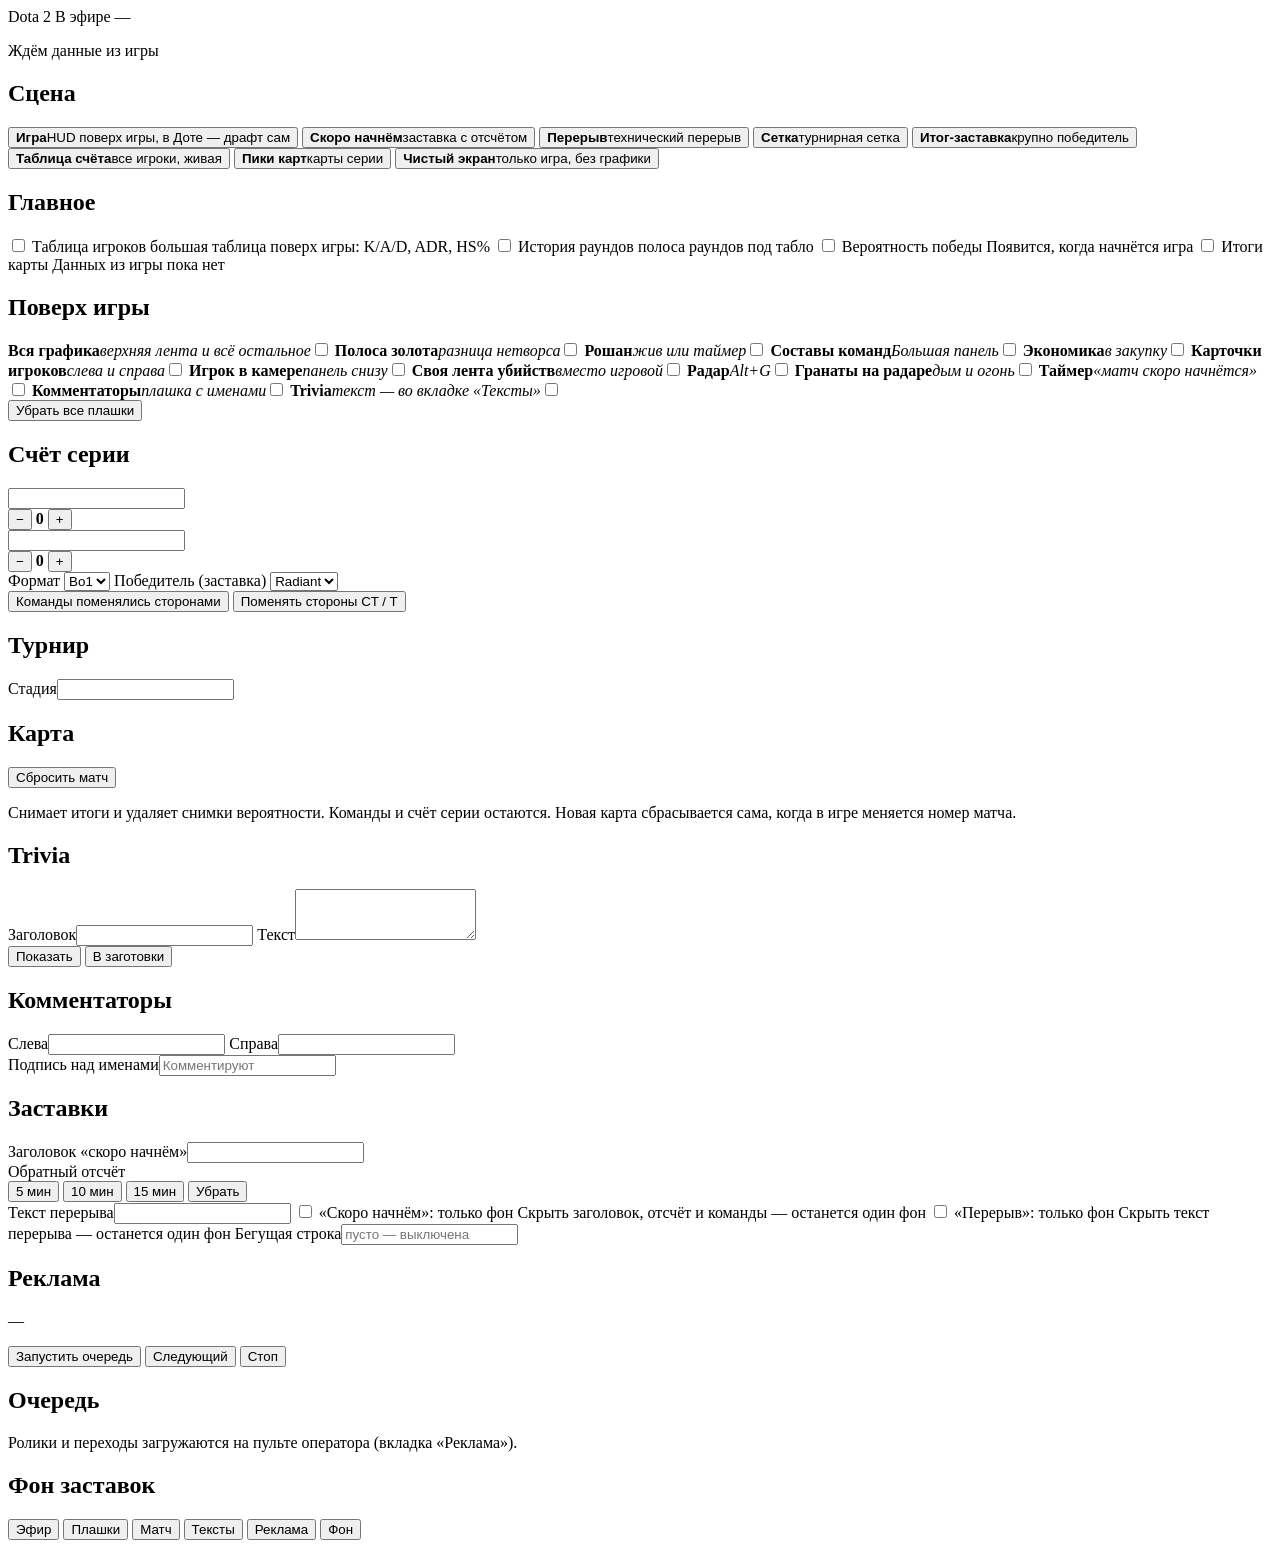
==== public/caster.html @ cb8a0275 "CS2: radar with all 5v5 maps (Alt+G) - Radar in the top-left corner of the CS2 HUD: players with cam" ====
<!DOCTYPE html>
<html lang="ru">
<head>
<meta charset="utf-8">
<meta name="viewport" content="width=device-width, initial-scale=1, viewport-fit=cover">
<meta name="theme-color" content="#0B0818">
<meta name="apple-mobile-web-app-capable" content="yes">
<meta name="mobile-web-app-capable" content="yes">
<meta name="apple-mobile-web-app-title" content="Пульт">
<link rel="manifest" href="/manifest.webmanifest">
<link rel="icon" href="/icon.svg" type="image/svg+xml">
<title>Пульт трансляции</title>
<script src="/js/game-scope.js?v=20261102" data-game="dota"></script>
<link rel="stylesheet" href="/css/caster.css?v=20261102">
<link rel="stylesheet" href="/css/backgrounds.css?v=20261102">
</head>
<body>

<!-- Шапка: что сейчас в эфире. Видна на всех вкладках. -->
<header class="top">
  <div class="top__main">
    <div class="onair">
      <span class="gamebadge" id="gameBadge">Dota 2</span>
      <span class="onair__label">В эфире</span>
      <span class="onair__scene" id="onairScene">—</span>
    </div>
    <p class="match" id="matchLine">Ждём данные из игры</p>
  </div>
  <div class="status" aria-live="polite">
    <span class="dot" id="dotWs" title="связь с сервером"></span>
    <span class="dot" id="dotGsi" title="данные из игры"></span>
  </div>
</header>

<div class="offline" id="offline" hidden>Нет связи с сервером. Переподключаюсь…</div>
<div class="offline offline--warn" id="sourceWarning" hidden></div>
<div class="offline offline--pause" id="pauseHint" hidden>
  <span><b>Пауза в игре</b> — можно запустить рекламу</span>
  <button type="button" data-act="ads-play">Запустить</button>
</div>
<div class="offline offline--ads" id="adsLive" hidden>
  <span id="adsLiveText">Идёт реклама</span>
  <button type="button" data-act="ads-stop">Стоп</button>
</div>

<main>

  <!-- ============================ ЭФИР ============================ -->
  <section class="panel" id="tab-air" data-tab="air">
    <h2>Сцена</h2>
    <div class="scenes">
      <button type="button" class="scene" data-scene="auto"><b>Игра</b><span>HUD поверх игры, в Доте — драфт сам</span></button>
      <button type="button" class="scene" data-scene="starting"><b>Скоро начнём</b><span>заставка с отсчётом</span></button>
      <button type="button" class="scene" data-scene="break"><b>Перерыв</b><span>технический перерыв</span></button>
      <button type="button" class="scene" data-scene="bracket"><b>Сетка</b><span>турнирная сетка</span></button>
      <button type="button" class="scene" data-scene="results"><b>Итог-заставка</b><span>крупно победитель</span></button>
      <button type="button" class="scene" data-scene="scoreboard"><b>Таблица счёта</b><span>все игроки, живая</span></button>
      <button type="button" class="scene" data-scene="veto" data-only="cs2"><b>Пики карт</b><span>карты серии</span></button>
      <button type="button" class="scene scene--wide" data-scene="blank"><b>Чистый экран</b><span>только игра, без графики</span></button>
    </div>

    <h2>Главное</h2>
    <label class="tile" data-only="cs2">
      <input type="checkbox" data-hud="cs2.panels.stats" data-toggle="toggle-stats">
      <span class="tile__switch" aria-hidden="true"></span>
      <span class="tile__body">
        <span class="tile__title">Таблица игроков</span>
        <span class="tile__desc">большая таблица поверх игры: K/A/D, ADR, HS%</span>
      </span>
    </label>
    <label class="tile" data-only="cs2">
      <input type="checkbox" data-hud="cs2.panels.rounds" data-toggle="toggle-rounds">
      <span class="tile__switch" aria-hidden="true"></span>
      <span class="tile__body">
        <span class="tile__title">История раундов</span>
        <span class="tile__desc">полоса раундов под табло</span>
      </span>
    </label>
    <label class="tile" data-only="dota">
      <input type="checkbox" data-path="probability.show">
      <span class="tile__switch" aria-hidden="true"></span>
      <span class="tile__body">
        <span class="tile__title">Вероятность победы</span>
        <span class="tile__desc" id="probPreview">Появится, когда начнётся игра</span>
        <span class="tile__desc tile__desc--strong" id="probCmp" hidden></span>
      </span>
    </label>

    <label class="tile" data-only="dota">
      <input type="checkbox" data-path="mapResults.show">
      <span class="tile__switch" aria-hidden="true"></span>
      <span class="tile__body">
        <span class="tile__title">Итоги карты</span>
        <span class="tile__desc" id="resPreview">Данных из игры пока нет</span>
        <span class="tile__desc tile__desc--muted" id="odStatus"></span>
      </span>
    </label>
  </section>

  <!-- ============================ ПЛАШКИ ============================ -->
  <section class="panel" id="tab-overlays" data-tab="overlays">
    <h2>Поверх игры</h2>
    <div class="switches">
      <label class="sw"><span><b>Вся графика</b><i>верхняя лента и всё остальное</i></span><input type="checkbox" data-path="showHud"><em aria-hidden="true"></em></label>
      <label class="sw" data-only="dota"><span><b>Полоса золота</b><i>разница нетворса</i></span><input type="checkbox" data-path="panels.networth"><em aria-hidden="true"></em></label>
      <label class="sw" data-only="dota"><span><b>Рошан</b><i>жив или таймер</i></span><input type="checkbox" data-path="panels.objectives"><em aria-hidden="true"></em></label>
      <label class="sw" data-only="dota"><span><b>Составы команд</b><i>Большая панель</i></span><input type="checkbox" data-path="panels.rosters"><em aria-hidden="true"></em></label>
      <label class="sw" data-only="cs2"><span><b>Экономика</b><i>в закупку</i></span><input type="checkbox" data-hud="cs2.panels.economy" data-toggle="toggle-economy"><em aria-hidden="true"></em></label>
      <label class="sw" data-only="cs2"><span><b>Карточки игроков</b><i>слева и справа</i></span><input type="checkbox" data-hud="cs2.panels.players" data-toggle="toggle-players"><em aria-hidden="true"></em></label>
      <label class="sw" data-only="cs2"><span><b>Игрок в камере</b><i>панель снизу</i></span><input type="checkbox" data-hud="cs2.panels.observed" data-toggle="toggle-observed"><em aria-hidden="true"></em></label>
      <label class="sw" data-only="cs2"><span><b>Своя лента убийств</b><i>вместо игровой</i></span><input type="checkbox" data-hud="cs2.panels.killfeed" data-toggle="toggle-killfeed"><em aria-hidden="true"></em></label>
      <label class="sw" data-only="cs2"><span><b>Радар</b><i>Alt+G</i></span><input type="checkbox" data-hud="cs2.panels.radar" data-toggle="toggle-radar"><em aria-hidden="true"></em></label>
      <label class="sw" data-only="cs2"><span><b>Гранаты на радаре</b><i>дым и огонь</i></span><input type="checkbox" data-hud="cs2.panels.radarNades" data-toggle="toggle-radarNades"><em aria-hidden="true"></em></label>
      <label class="sw"><span><b>Таймер</b><i>«матч скоро начнётся»</i></span><input type="checkbox" data-hud="countdown.show" data-toggle="toggle-countdown"><em aria-hidden="true"></em></label>
      <label class="sw"><span><b>Комментаторы</b><i>плашка с именами</i></span><input type="checkbox" data-path="casters.show"><em aria-hidden="true"></em></label>
      <label class="sw"><span><b>Trivia</b><i id="triviaHint">текст — во вкладке «Тексты»</i></span><input type="checkbox" data-path="trivia.show"><em aria-hidden="true"></em></label>
    </div>
    <button type="button" class="ghost" id="hideAll">Убрать все плашки</button>
  </section>

  <!-- ============================ МАТЧ ============================ -->
  <section class="panel" id="tab-match" data-tab="match">
    <h2>Счёт серии</h2>
    <div class="series">
      <div class="team team--rad">
        <input class="team__name" data-path="radiant.name" aria-label="Название Radiant" autocomplete="off">
        <div class="team__score">
          <button type="button" data-inc="series.radiantWins" data-by="-1" aria-label="Минус победа Radiant">−</button>
          <b id="radWins">0</b>
          <button type="button" data-inc="series.radiantWins" data-by="1" aria-label="Плюс победа Radiant">+</button>
        </div>
      </div>
      <div class="team team--dire">
        <input class="team__name" data-path="dire.name" aria-label="Название Dire" autocomplete="off">
        <div class="team__score">
          <button type="button" data-inc="series.direWins" data-by="-1" aria-label="Минус победа Dire">−</button>
          <b id="direWins">0</b>
          <button type="button" data-inc="series.direWins" data-by="1" aria-label="Плюс победа Dire">+</button>
        </div>
      </div>
    </div>

    <div class="row">
      <label class="field">
        <span>Формат</span>
        <select data-path="series.format">
          <option value="bo1">Bo1</option>
          <option value="bo2">Bo2</option>
          <option value="bo3">Bo3</option>
          <option value="bo5">Bo5</option>
        </select>
      </label>
      <label class="field">
        <span>Победитель (заставка)</span>
        <select data-path="results.winner">
          <option value="radiant">Radiant</option>
          <option value="dire">Dire</option>
        </select>
      </label>
    </div>
    <button type="button" class="ghost" id="swapTeams" data-only="dota">Команды поменялись сторонами</button>
    <button type="button" class="ghost" data-act="sides-swap" data-only="cs2">Поменять стороны CT / T</button>

    <h2>Турнир</h2>
    <label class="field"><span>Стадия</span><input data-path="stage" autocomplete="off"></label>

    <h2 data-only="dota">Карта</h2>
    <div class="danger" data-only="dota">
      <button type="button" id="resetMatch">Сбросить матч</button>
      <p>Снимает итоги и удаляет снимки вероятности. Команды и счёт серии остаются.
         Новая карта сбрасывается сама, когда в игре меняется номер матча.</p>
    </div>
  </section>

  <!-- ============================ ТЕКСТЫ ============================ -->
  <section class="panel" id="tab-texts" data-tab="texts">
    <h2>Trivia</h2>
    <label class="field"><span>Заголовок</span><input data-path="trivia.title" autocomplete="off"></label>
    <label class="field"><span>Текст</span><textarea data-path="trivia.text" rows="3"></textarea></label>
    <div class="row">
      <button type="button" id="triviaToggle">Показать</button>
      <button type="button" class="ghost" id="triviaSave">В заготовки</button>
    </div>
    <ul class="library" id="triviaLibrary"></ul>

    <h2>Комментаторы</h2>
    <div class="row">
      <label class="field"><span>Слева</span><input data-path="casters.left" autocomplete="off"></label>
      <label class="field"><span>Справа</span><input data-path="casters.right" autocomplete="off"></label>
    </div>
    <label class="field"><span>Подпись над именами</span><input data-path="casters.topic" placeholder="Комментируют" autocomplete="off"></label>

    <h2>Заставки</h2>
    <label class="field"><span>Заголовок «скоро начнём»</span><input data-path="starting.title" autocomplete="off"></label>
    <div class="field">
      <span>Обратный отсчёт</span>
      <div class="chips">
        <button type="button" data-countdown="5">5 мин</button>
        <button type="button" data-countdown="10">10 мин</button>
        <button type="button" data-countdown="15">15 мин</button>
        <button type="button" class="ghost" data-countdown="0">Убрать</button>
      </div>
      <span class="hint" id="countdownInfo"></span>
    </div>
    <label class="field"><span>Текст перерыва</span><input data-path="breakText" autocomplete="off"></label>

    <label class="tile">
      <input type="checkbox" data-path="bgOnly.starting">
      <span class="tile__switch" aria-hidden="true"></span>
      <span class="tile__body">
        <span class="tile__title">«Скоро начнём»: только фон</span>
        <span class="tile__desc">Скрыть заголовок, отсчёт и команды — останется один фон</span>
      </span>
    </label>
    <label class="tile">
      <input type="checkbox" data-path="bgOnly.break">
      <span class="tile__switch" aria-hidden="true"></span>
      <span class="tile__body">
        <span class="tile__title">«Перерыв»: только фон</span>
        <span class="tile__desc">Скрыть текст перерыва — останется один фон</span>
      </span>
    </label>
    <label class="field"><span>Бегущая строка</span><input data-path="ticker" placeholder="пусто — выключена" autocomplete="off"></label>
  </section>

  <!-- ============================ РЕКЛАМА ============================ -->
  <section class="panel" id="tab-ads" data-tab="ads">
    <h2>Реклама</h2>
    <p class="hint" id="adsStatus">—</p>
    <div class="row">
      <button type="button" data-act="ads-play">Запустить очередь</button>
      <button type="button" class="ghost" data-act="ads-skip">Следующий</button>
      <button type="button" class="ghost" data-act="ads-stop">Стоп</button>
    </div>
    <h2>Очередь</h2>
    <ul class="library" id="adsQueue"></ul>
    <p class="hint">Ролики и переходы загружаются на пульте оператора (вкладка «Реклама»).</p>
  </section>

  <!-- ============================ ФОН ============================ -->
  <section class="panel" id="tab-bg" data-tab="bg">
    <h2>Фон заставок</h2>
    <div id="bgPanel"></div>
  </section>

</main>

<!-- Нижние вкладки: на телефоне так удобнее большим пальцем -->
<nav class="tabs" aria-label="Разделы пульта">
  <button type="button" data-goto="air" class="is-active">Эфир</button>
  <button type="button" data-goto="overlays">Плашки</button>
  <button type="button" data-goto="match">Матч</button>
  <button type="button" data-goto="texts">Тексты</button>
  <button type="button" data-goto="ads">Реклама</button>
  <button type="button" data-goto="bg">Фон</button>
</nav>

<div class="toast" id="toast" role="status" aria-live="polite"></div>

<script src="/js/heroes.js?v=20261102"></script>
<script src="/js/dota.js?v=20261102"></script>
<script src="/js/hotkeys.js?v=20261102"></script>
<script src="/js/backgrounds.js?v=20261102"></script>
<script src="/js/caster.js?v=20261102"></script>
</body>
</html>
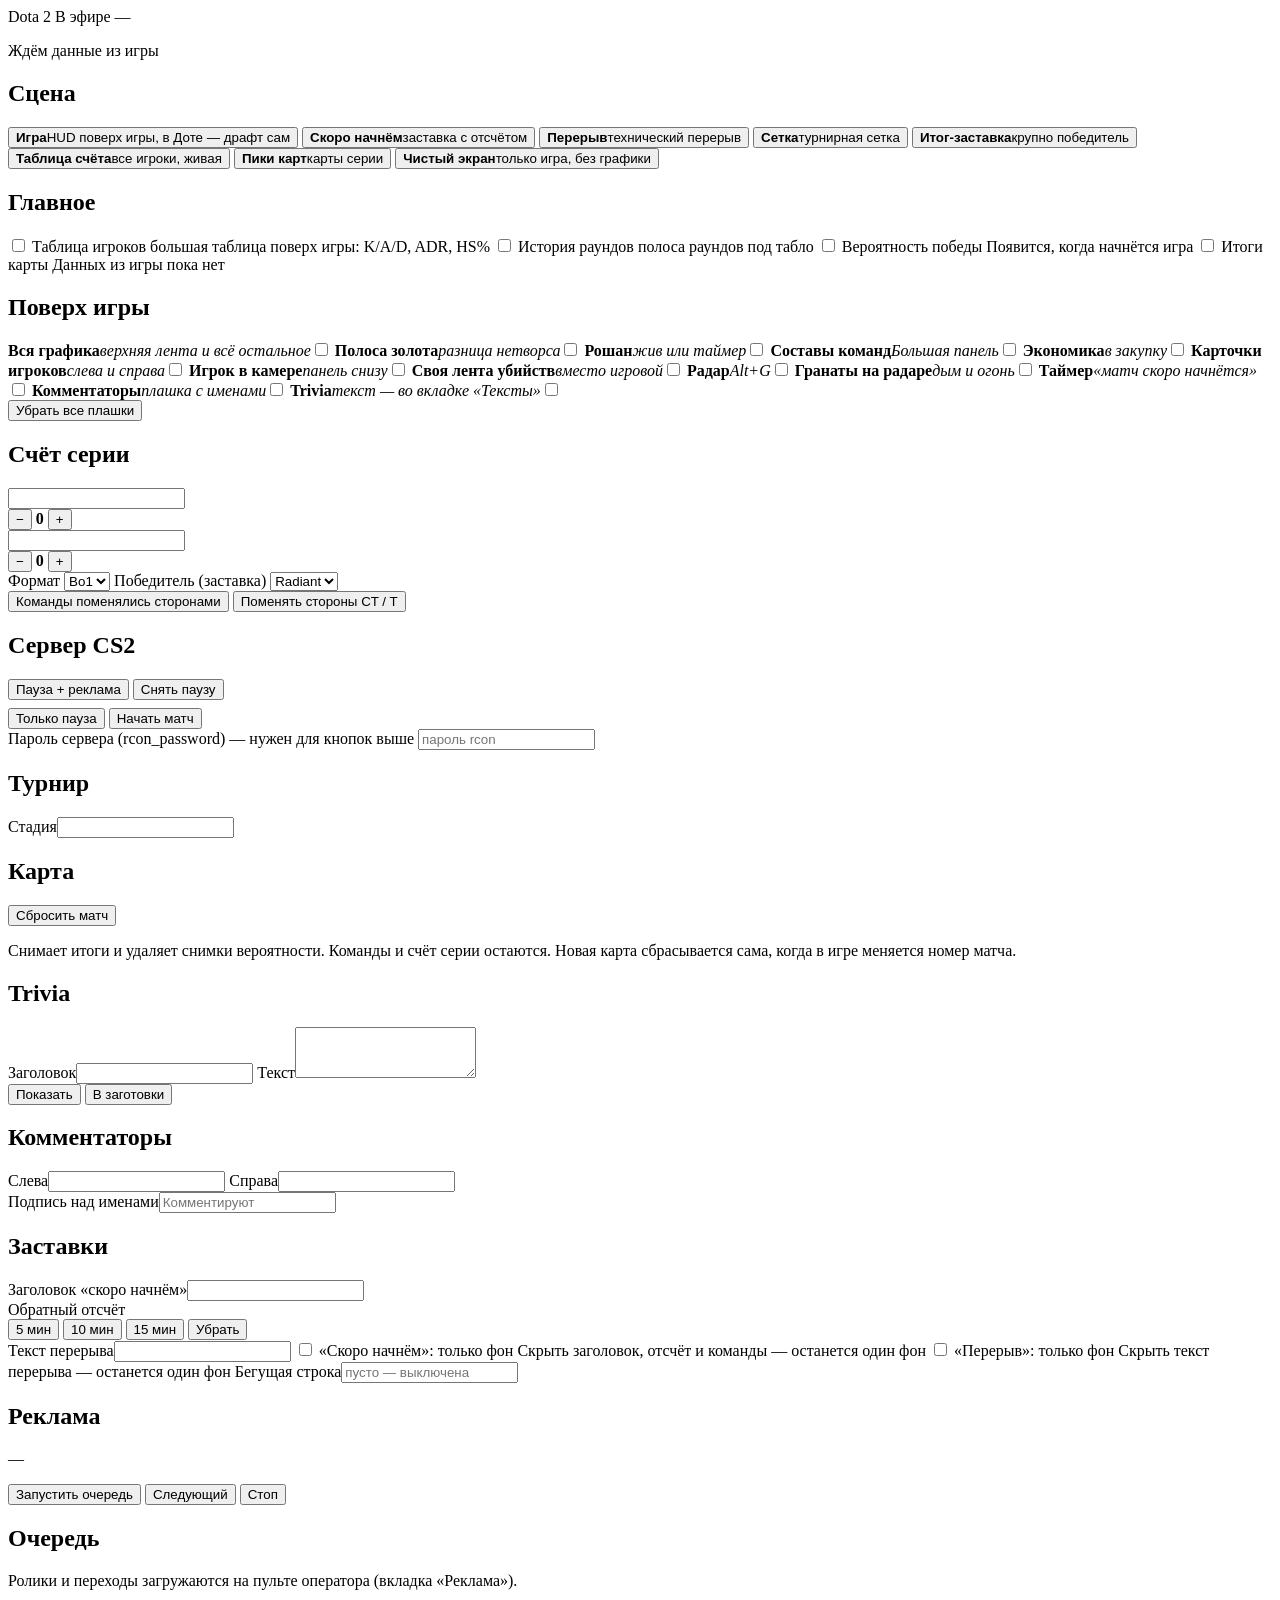
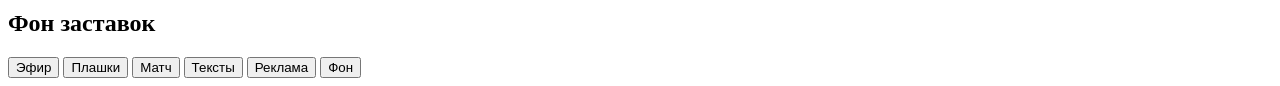
==== commit 7690c5f0: "CS2 server from the broadcast pult: rcon, pause + ads, MatchZy events - server/core/cs2server.js: st" ====
--- a/public/caster.html
+++ b/public/caster.html
@@ -161,6 +161,20 @@
     <button type="button" class="ghost" id="swapTeams" data-only="dota">Команды поменялись сторонами</button>
     <button type="button" class="ghost" data-act="sides-swap" data-only="cs2">Поменять стороны CT / T</button>
 
+    <h2 data-only="cs2">Сервер CS2 <span id="srvState"></span></h2>
+    <div data-only="cs2">
+      <div class="row">
+        <button type="button" data-act="srv-pause-ads">Пауза + реклама</button>
+        <button type="button" class="ghost" data-act="srv-unpause">Снять паузу</button>
+      </div>
+      <div class="row" style="margin-top:8px">
+        <button type="button" class="ghost" data-act="srv-pause">Только пауза</button>
+        <button type="button" class="ghost" data-act="srv-start" data-confirm="Начать матч, не дожидаясь !ready от всех?">Начать матч</button>
+      </div>
+      <label class="field" style="margin-top:10px"><span>Пароль сервера (rcon_password) — нужен для кнопок выше</span>
+        <input type="password" id="srvPw" autocomplete="current-password" placeholder="пароль rcon"></label>
+    </div>
+
     <h2>Турнир</h2>
     <label class="field"><span>Стадия</span><input data-path="stage" autocomplete="off"></label>
 
@@ -259,8 +273,8 @@
 
 <script src="/js/heroes.js?v=20261102"></script>
 <script src="/js/dota.js?v=20261102"></script>
-<script src="/js/hotkeys.js?v=20261102"></script>
+<script src="/js/hotkeys.js?v=20261119"></script>
 <script src="/js/backgrounds.js?v=20261102"></script>
-<script src="/js/caster.js?v=20261102"></script>
+<script src="/js/caster.js?v=20261119"></script>
 </body>
 </html>
